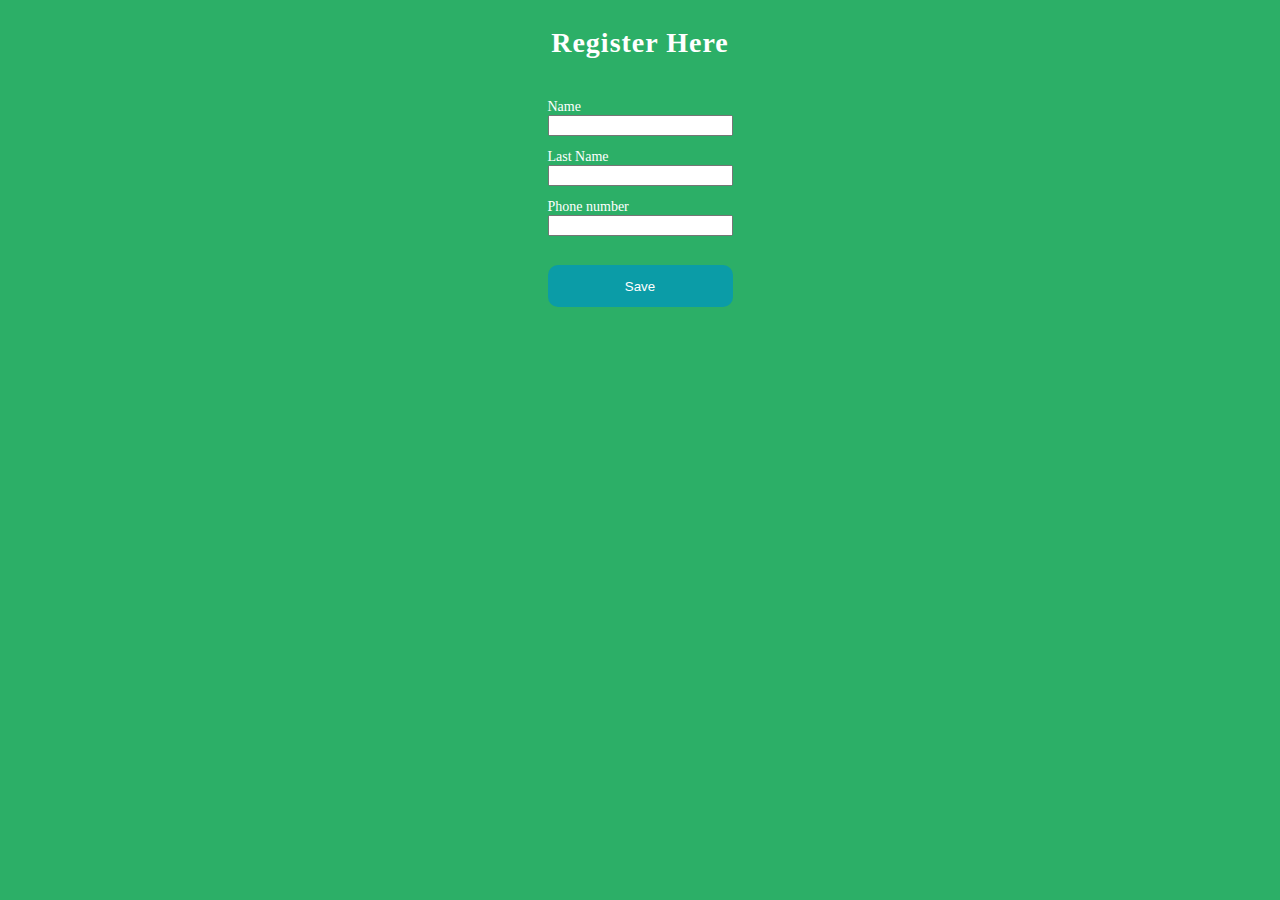
==== Workshop6/register.html @ 934433ad "WS6 Iniciado" ====
<!DOCTYPE html>
<html lang="en">

<head>
    <meta charset="UTF-8">
    <meta name="viewport" content="width=device-width, initial-scale=1.0">
    <meta http-equiv="X-UA-Compatible" content="ie=edge">
    <title>WS 6</title>
    <link rel="stylesheet" href="style.css">
</head>

<body>
    <div>
        <h1>Register Here</h1>
    </div>
    <div>
        <form>
            <label for="">Name</label>
            <input type="text">
            <label for="">Last Name</label>
            <input type="text">
            <label for="">Phone number</label>
            <input type="tel">
            <button>Save</button>
        </form>
    </div>
    <script src="register.js"></script>
</body>

</html>
---- Workshop6/style.css ----
body{
    font-size: 14px;
    background-color: #2caf67;
    color: #ffffff;
    font-family: 'Gadugi';
}

h1{
    font-size: 2em;
    letter-spacing: 1px;
}

div{
    display: flex;
    justify-content: center;
    width: 100%;
    margin-bottom: 1.5em;
}

form input{
    display: block;
    margin-bottom: 1em;
}

form button{
    margin: 1.2em 0px;
    width: 100%;
    border: none;
    border-radius: 10px;
    background-color: #0b9ca7;
    padding: 1em 0px;
    color: #ffffff;
}
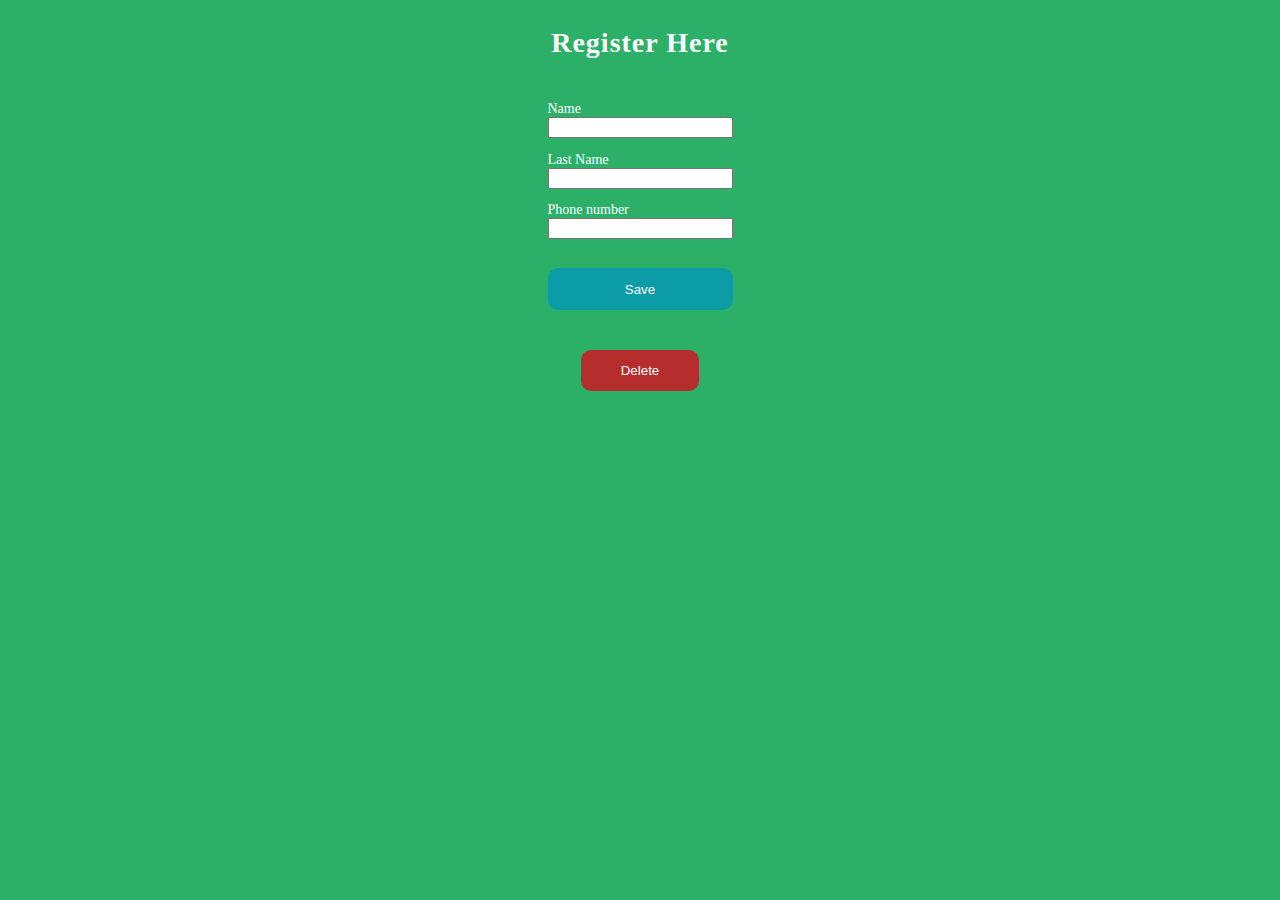
==== commit c05d0206: "WS6 Ended" ====
--- a/Workshop6/register.html
+++ b/Workshop6/register.html
@@ -16,15 +16,21 @@
     <div>
         <form>
             <label for="">Name</label>
-            <input type="text">
+            <input type="text" id="name">
             <label for="">Last Name</label>
-            <input type="text">
+            <input type="text" id="lastname">
             <label for="">Phone number</label>
-            <input type="tel">
-            <button>Save</button>
+            <input type="tel" id="tel">
+            <button id="savebutton">Save</button>
         </form>
     </div>
-    <script src="register.js"></script>
+    <div>
+        <button id="delete">Delete</button>
+    </div>
+    <script src="jquery-3.3.1.min.js"></script>
+    <script src="user.js"></script>
+    <script src="database.js" type="text/javascript"></script>
+    <script src="register.js" type="text/javascript"></script>
 </body>
 
 </html>--- a/Workshop6/style.css
+++ b/Workshop6/style.css
@@ -3,6 +3,14 @@
     background-color: #2caf67;
     color: #ffffff;
     font-family: 'Gadugi';
+}
+
+#delete{
+    background-color: #b62d2d;
+    border-radius: 10px;
+    border: none;
+    padding: 1em 3em;
+    color: #ffffff;
 }
 
 h1{
@@ -15,6 +23,10 @@
     justify-content: center;
     width: 100%;
     margin-bottom: 1.5em;
+}
+
+form{
+    margin: 0.2em;
 }
 
 form input{
